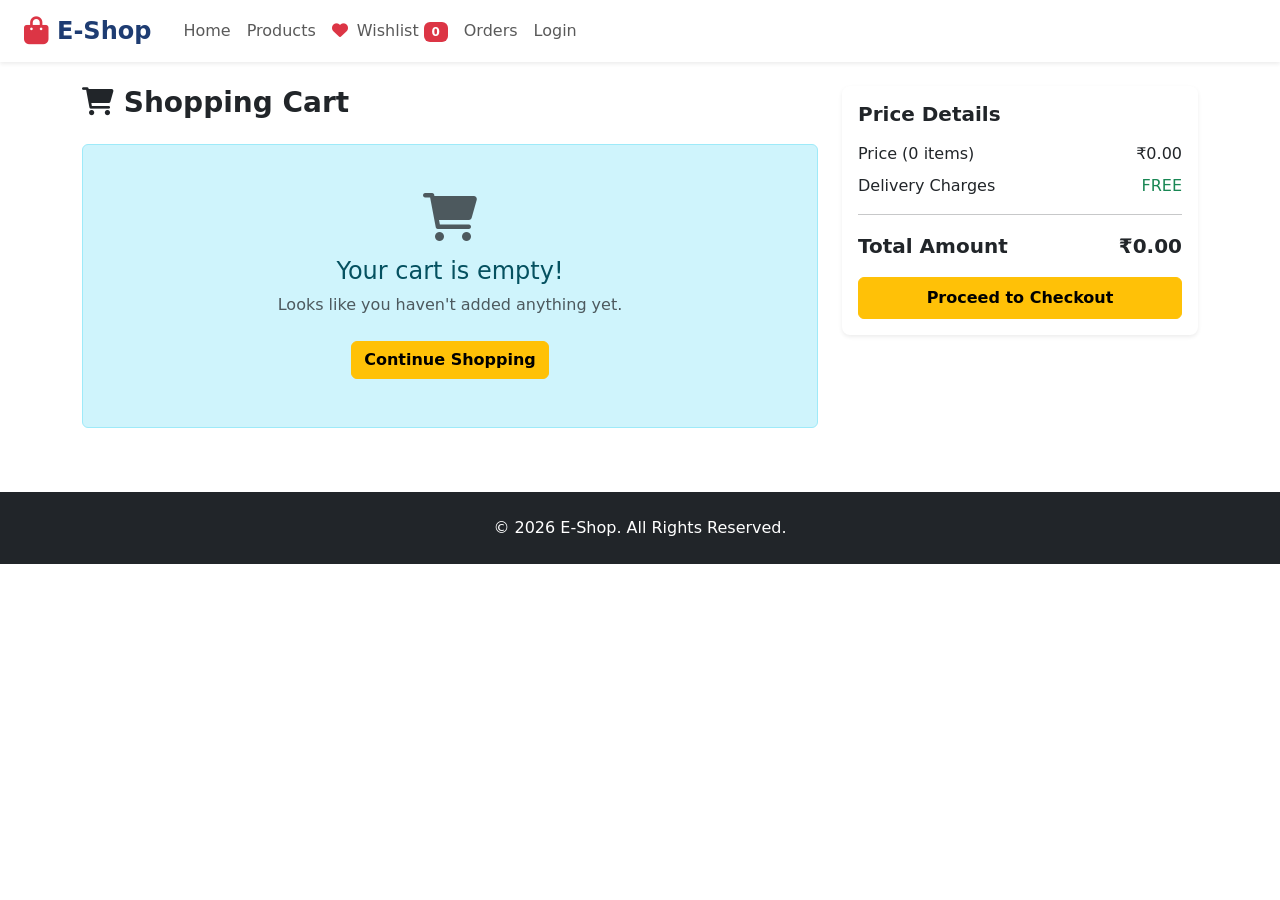
==== cart.html @ 6904173d "Remove extra newline in cart.html" ====
<!DOCTYPE html>
<html lang="en">
<head>
    <meta charset="UTF-8">
    <meta name="viewport" content="width=device-width, initial-scale=1.0">
    <title>Shopping Cart - E-Shop</title>
    <link href="https://cdn.jsdelivr.net/npm/bootstrap@5.3.0/dist/css/bootstrap.min.css" rel="stylesheet">
    <link rel="stylesheet" href="https://cdnjs.cloudflare.com/ajax/libs/font-awesome/6.0.0/css/all.min.css">
    <link rel="stylesheet" href="assets/css/style.css">
</head>
<body>
    <!-- Navbar -->
    <nav class="navbar navbar-expand-lg navbar-light sticky-top bg-white shadow-sm">
        <div class="container-fluid px-4">
            <a class="navbar-brand d-flex align-items-center fs-4 me-4 fw-bold" href="index.html" style="text-decoration: none; color: #1e3c72;">
                <i class="fas fa-shopping-bag text-danger me-2 fs-3"></i> E-Shop
            </a>
            <button class="navbar-toggler border-0" type="button" data-bs-toggle="collapse" data-bs-target="#navbarNav">
                <span class="navbar-toggler-icon"></span>
            </button>
            <div class="collapse navbar-collapse" id="navbarNav">
                <ul class="navbar-nav me-auto align-items-center">
                    <li class="nav-item"><a class="nav-link" href="index.html">Home</a></li>
                    <li class="nav-item"><a class="nav-link" href="product.html">Products</a></li>
                    <li class="nav-item"><a class="nav-link" href="wishlist.html"><i class="fas fa-heart text-danger me-1"></i> Wishlist <span class="badge bg-danger" id="wishlist-count">0</span></a></li>
                    <li class="nav-item"><a class="nav-link" href="orders.html">Orders</a></li>
                    <li class="nav-item" id="nav-auth-item"><a class="nav-link" href="login.html">Login</a></li>
                </ul>
            </div>
        </div>
    </nav>

    <!-- Main Layout -->
    <div class="container mt-4 mb-5">
        <div class="row">
            <!-- Cart Items List -->
            <div class="col-md-8">
                <h3 class="mb-4 fw-bold"><i class="fas fa-shopping-cart"></i> Shopping Cart</h3>
                <div id="cart-page-items">
                    <!-- JS will inject items here -->
                </div>
            </div>

            <!-- Billing Summary -->
            <div class="col-md-4">
                <div class="card shadow-sm border-0 rounded-3">
                    <div class="card-body">
                        <h5 class="card-title mb-3 fw-bold">Price Details</h5>
                        <div class="d-flex justify-content-between mb-2">
                            <span>Price (<span id="page-item-count">0</span> items)</span>
                            <span id="page-subtotal">₹0.00</span>
                        </div>
                        <div class="d-flex justify-content-between mb-2">
                            <span>Delivery Charges</span>
                            <span class="text-success">FREE</span>
                        </div>
                        <hr>
                        <div class="d-flex justify-content-between fw-bold fs-5 mb-3">
                            <span>Total Amount</span>
                            <span id="page-total">₹0.00</span>
                        </div>
                        <div class="d-grid">
                            <button onclick="proceedToCheckout()" class="btn btn-warning fw-bold py-2 w-100">Proceed to Checkout</button>
                        </div>
                    </div>
                </div>
            </div>
        </div>
    </div>

    <!-- Footer -->
    <footer class="footer-section mt-5">
        <div class="footer-bottom py-4 text-center bg-dark text-white">
            <p class="mb-0">&copy; 2026 E-Shop. All Rights Reserved.</p>
        </div>
    </footer>

    <!-- Bootstrap & JS -->
    <script src="https://cdn.jsdelivr.net/npm/bootstrap@5.3.0/dist/js/bootstrap.bundle.min.js"></script>
    <script src="assets/js/script.js"></script>

    <!-- Page Specific Logic for cart.html -->
    <script>
        document.addEventListener('DOMContentLoaded', () => {
            renderCartPage();
        });

        function renderCartPage() {
            // 1. Get the correct cart for the logged-in user
            const cartKey = typeof getUserKey === 'function' ? getUserKey('cart') : 'cart';
            const cart = JSON.parse(localStorage.getItem(cartKey)) || [];
            const container = document.getElementById('cart-page-items');
            
            if (!container) return;
            
            let subtotal = 0;
            let totalItems = 0;

            // 2. If cart is empty
            if (cart.length === 0) {
                container.innerHTML = `
                    <div class="alert alert-info text-center py-5">
                        <i class="fas fa-shopping-cart fa-3x text-muted mb-3"></i>
                        <h4>Your cart is empty!</h4>
                        <p class="text-muted">Looks like you haven't added anything yet.</p>
                        <a href="product.html" class="btn btn-warning mt-2 fw-bold">Continue Shopping</a>
                    </div>
                `;
                document.getElementById('page-item-count').innerText = 0;
                document.getElementById('page-subtotal').innerText = `₹0.00`;
                document.getElementById('page-total').innerText = `₹0.00`;
                return;
            }

            // 3. Build the HTML
            let html = '';
            cart.forEach(item => {
                subtotal += (item.price * item.qty);
                totalItems += item.qty;

                const imageUrl = `assets/images/${item.name}.jpg`;
                const placeholder = `https://placehold.co/100x100?text=${encodeURIComponent(item.name)}`;

                html += `
                    <div class="card mb-3 shadow-sm border-0">
                        <div class="row g-0 align-items-center p-3">
                            <div class="col-md-2 text-center">
                                <img src="${imageUrl}" class="img-fluid rounded" alt="${item.name}" style="max-height: 100px; object-fit: cover;" onerror="this.onerror=null; this.src='${placeholder}';">
                            </div>
                            <div class="col-md-6">
                                <h5 class="card-title mb-1 fw-bold">${item.name}</h5>
                                <p class="text-success small mb-1"><i class="fas fa-check-circle"></i> In Stock</p>
                                <h5 class="text-danger mb-0 fw-bold">₹${item.price}</h5>
                            </div>
                            <div class="col-md-4 d-flex flex-column align-items-end">
                                <div class="d-flex align-items-center mb-3">
                                    <button class="btn btn-sm btn-outline-secondary" onclick="changePageQty(${item.id}, -1)">-</button>
                                    <span class="mx-3 fw-bold">${item.qty}</span>
                                    <button class="btn btn-sm btn-outline-secondary" onclick="changePageQty(${item.id}, 1)">+</button>
                                </div>
                                <button class="btn btn-sm btn-link text-danger text-decoration-none fw-bold" onclick="removePageItem(${item.id})">
                                    <i class="fas fa-trash"></i> Remove
                                </button>
                            </div>
                        </div>
                    </div>
                `;
            });

            container.innerHTML = html;

            // 4. Update Summary on the right
            document.getElementById('page-item-count').innerText = totalItems;
            document.getElementById('page-subtotal').innerText = `₹${subtotal.toFixed(2)}`;
            document.getElementById('page-total').innerText = `₹${subtotal.toFixed(2)}`;
        }

        // Change Quantity
        function changePageQty(id, change) {
            const cartKey = typeof getUserKey === 'function' ? getUserKey('cart') : 'cart';
            let cart = JSON.parse(localStorage.getItem(cartKey)) || [];
            const index = cart.findIndex(item => item.id === id);
            
            if (index > -1) {
                cart[index].qty += change;
                if (cart[index].qty <= 0) {
                    cart.splice(index, 1);
                }
                localStorage.setItem(cartKey, JSON.stringify(cart));
                if (typeof updateUI === 'function') updateUI();
                renderCartPage(); 
            }
        }

        // Remove Item
        function removePageItem(id) {
            const cartKey = typeof getUserKey === 'function' ? getUserKey('cart') : 'cart';
            let cart = JSON.parse(localStorage.getItem(cartKey)) || [];
            cart = cart.filter(item => item.id !== id);
            localStorage.setItem(cartKey, JSON.stringify(cart));
            if (typeof updateUI === 'function') updateUI();
            renderCartPage();
        }

        // Proceed to Checkout (Enforce Login)
        function proceedToCheckout() {
            const userId = localStorage.getItem('loggedInUserId'); // Changed to check ID
            const cartKey = typeof getUserKey === 'function' ? getUserKey('cart') : 'cart';
            const cart = JSON.parse(localStorage.getItem(cartKey)) || [];

            if (cart.length === 0) {
                alert("Your cart is empty!");
                return;
            }

            if (!userId) {
                alert("Please login to proceed to checkout.");
                localStorage.setItem('checkoutRedirect', 'checkout.html');
                window.location.href = 'login.html';
            } else {
                window.location.href = 'checkout.html';
            }
        }
    </script>
</body>
</html>
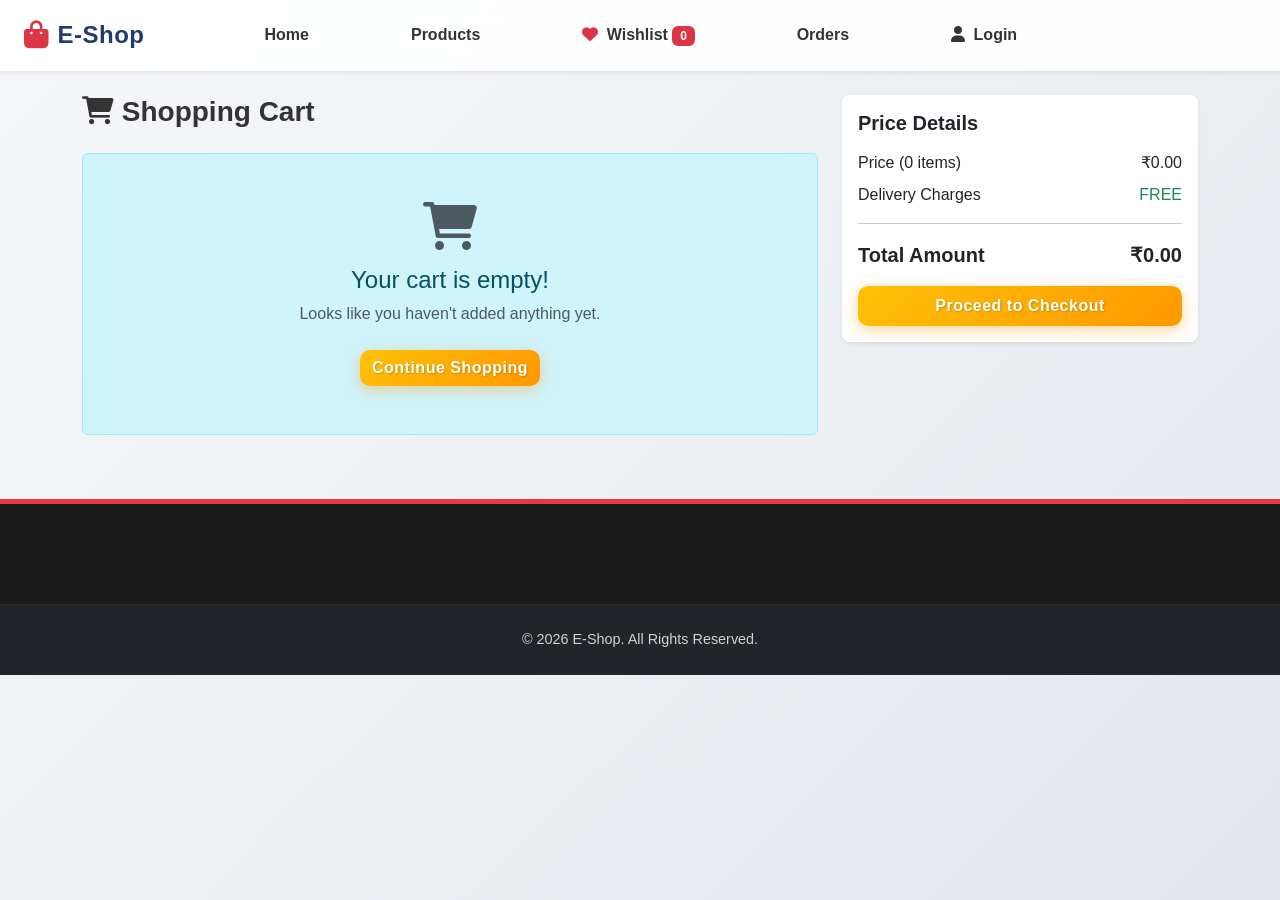
==== commit d96a8520: "Initial commit" ====
--- a/cart.html
+++ b/cart.html
@@ -9,6 +9,7 @@
     <link rel="stylesheet" href="assets/css/style.css">
 </head>
 <body>
+
     <!-- Navbar -->
     <nav class="navbar navbar-expand-lg navbar-light sticky-top bg-white shadow-sm">
         <div class="container-fluid px-4">
@@ -203,4 +204,4 @@
         }
     </script>
 </body>
-</html>
+</html>
--- a/assets/css/style.css
+++ b/assets/css/style.css
@@ -0,0 +1,835 @@
+/* =========================================
+   PREMIUM E-COMMERCE GLOBAL STYLES
+   ========================================= */
+* {
+    box-sizing: border-box;
+    margin: 0;
+    padding: 0;
+}
+
+body {
+    background: linear-gradient(135deg, #f5f7fa 0%, #e4e8ec 100%);
+    background-attachment: fixed;
+    font-family: 'Segoe UI', Tahoma, Geneva, Verdana, sans-serif;
+    overflow-x: hidden;
+    color: #333;
+}
+
+/* Custom Premium Scrollbar */
+::-webkit-scrollbar {
+    width: 8px;
+}
+::-webkit-scrollbar-track {
+    background: #f1f1f1;
+}
+::-webkit-scrollbar-thumb {
+    background: linear-gradient(180deg, #1e3c72, #2a5298);
+    border-radius: 10px;
+}
+::-webkit-scrollbar-thumb:hover {
+    background: linear-gradient(180deg, #e63946, #ff4757);
+}
+
+/* =========================================
+   PREMIUM NAVBAR (Glassmorphism & Animations)
+   ========================================= */
+.navbar {
+    background: rgba(255, 255, 255, 0.92) !important;
+    backdrop-filter: blur(15px);
+    -webkit-backdrop-filter: blur(15px);
+    box-shadow: 0 4px 30px rgba(0, 0, 0, 0.05);
+    padding: 12px 0;
+    transition: all 0.3s ease;
+    border-bottom: 1px solid rgba(255, 255, 255, 0.6);
+}
+
+.navbar-nav {
+    margin-left: 80px;
+    gap: 70px !important;
+}
+
+.navbar-brand {
+    font-weight: 900;
+    font-size: 1.6rem;
+    color: #1e3c72 !important; 
+    letter-spacing: 0.5px;
+    transition: all 0.4s cubic-bezier(0.175, 0.885, 0.32, 1.275);
+    background: none;
+    -webkit-text-fill-color: initial;
+}
+
+.navbar-brand i {
+    color: #e63946;
+    transition: transform 0.4s cubic-bezier(0.175, 0.885, 0.32, 1.275);
+    display: inline-block;
+}
+
+.navbar-brand:hover {
+    transform: scale(1.05);
+}
+
+.navbar-brand:hover i {
+    transform: scale(1.2) rotate(-15deg);
+    filter: drop-shadow(0 4px 8px rgba(230, 57, 70, 0.4));
+}
+
+/* Nav Links */
+.navbar-nav .nav-link {
+    color: #333 !important;
+    font-weight: 600;
+    font-size: 1rem;
+    padding: 8px 16px !important;
+    transition: all 0.3s ease;
+    position: relative;
+    border-radius: 8px;
+}
+
+.navbar-nav .nav-link:hover {
+    color: #e63946 !important;
+    background: rgba(230, 57, 70, 0.05);
+    transform: translateY(-2px);
+}
+
+/* Animated Underline (excluding dropdown toggle) */
+.navbar-nav > .nav-item > .nav-link:not(.dropdown-toggle)::after {
+    content: '';
+    position: absolute;
+    width: 0;
+    height: 2px;
+    bottom: 5px;
+    left: 50%;
+    background-color: #e63946;
+    transition: all 0.3s ease;
+    transform: translateX(-50%);
+    border-radius: 2px;
+}
+
+.navbar-nav > .nav-item > .nav-link:not(.dropdown-toggle):hover::after {
+    width: 80%;
+}
+
+/* Dropdown Arrow Fix */
+.navbar-nav .dropdown-toggle::after {
+    border: none;
+    content: "\f0d7";
+    font-family: "Font Awesome 6 Free";
+    font-weight: 900;
+    font-size: 0.8rem;
+    vertical-align: middle;
+    margin-left: 6px;
+    color: #666;
+    transition: transform 0.3s ease, color 0.3s ease;
+}
+
+.navbar-nav .dropdown-toggle:hover::after {
+    color: #e63946;
+    transform: rotate(180deg);
+}
+
+/* Nav Gaps */
+.navbar-nav.gap-4 {
+    gap: 24px !important; 
+}
+
+/* Mobile Menu */
+@media (max-width: 991.98px) {
+    .navbar-collapse {
+        background: #ffffff;
+        padding: 1rem;
+        border-radius: 12px;
+        box-shadow: 0 10px 30px rgba(0,0,0,0.08);
+        margin-top: 1rem;
+        border: 1px solid #f0f0f0;
+    }
+    .navbar-nav.gap-4 {
+        gap: 8px !important;
+    }
+    .navbar-nav .nav-item {
+        width: 100%;
+    }
+}
+
+/* =========================================
+   ATTRACTIVE CART BADGE
+   ========================================= */
+.cart-badge {
+    background: linear-gradient(135deg, #ff4757, #e63946);
+    color: white;
+    font-weight: bold;
+    font-size: 0.8rem;
+    padding: 4px 10px;
+    border-radius: 50px;
+    margin-left: 8px;
+    box-shadow: 0 4px 10px rgba(255, 71, 87, 0.4);
+    animation: pulse-badge 2s infinite;
+    display: inline-block;
+}
+
+@keyframes pulse-badge {
+    0% { transform: scale(1); }
+    50% { transform: scale(1.15); box-shadow: 0 0 15px rgba(255, 71, 87, 0.8); }
+    100% { transform: scale(1); }
+}
+
+/* =========================================
+   PREMIUM SIDEBAR (Filters)
+   ========================================= */
+.sidebar {
+    background: rgba(255, 255, 255, 0.85);
+    backdrop-filter: blur(15px);
+    padding: 30px 25px;
+    height: 100vh;
+    position: sticky;
+    top: 0;
+    border-right: 1px solid rgba(255, 255, 255, 0.5);
+    box-shadow: 5px 0 20px rgba(0,0,0,0.02);
+    overflow-y: auto;
+    border-radius: 0;
+}
+
+.sidebar::-webkit-scrollbar {
+    width: 5px;
+}
+.sidebar::-webkit-scrollbar-thumb {
+    background: #ccc;
+    border-radius: 5px;
+}
+
+.sidebar h5 {
+    font-weight: 800;
+    color: #1e3c72;
+    letter-spacing: 1px;
+    text-transform: uppercase;
+    font-size: 0.9rem;
+    margin-bottom: 20px;
+    margin-top: 25px;
+    position: relative;
+}
+
+.sidebar h5::after {
+    content: '';
+    position: absolute;
+    left: 0;
+    bottom: -8px;
+    width: 40px;
+    height: 3px;
+    background: #e63946;
+    border-radius: 3px;
+    transition: width 0.3s ease;
+}
+
+.sidebar h5:hover::after {
+    width: 100%;
+}
+
+.sidebar ul {
+    list-style: none;
+    padding-left: 0;
+    margin-bottom: 30px;
+}
+
+.sidebar li {
+    font-size: 1.05rem;
+    color: #555;
+    margin-bottom: 12px;
+    padding: 8px 10px;
+    border-radius: 8px;
+    display: flex;
+    align-items: center;
+    cursor: pointer;
+    transition: all 0.3s cubic-bezier(0.25, 0.8, 0.25, 1);
+}
+
+.sidebar li:hover {
+    background: white;
+    color: #e63946;
+    transform: translateX(8px);
+    box-shadow: -5px 5px 15px rgba(0,0,0,0.05);
+}
+
+/* Custom Radio Buttons */
+.sidebar input[type="radio"] {
+    appearance: none;
+    -webkit-appearance: none;
+    width: 20px;
+    height: 20px;
+    border: 2px solid #bbb;
+    border-radius: 50%;
+    margin-right: 12px;
+    position: relative;
+    cursor: pointer;
+    transition: all 0.3s ease;
+}
+
+.sidebar input[type="radio"]:checked {
+    border-color: #e63946;
+    box-shadow: 0 0 10px rgba(230, 57, 70, 0.4);
+}
+
+.sidebar input[type="radio"]:checked::after {
+    content: '';
+    position: absolute;
+    top: 50%; left: 50%;
+    transform: translate(-50%, -50%) scale(1);
+    width: 10px; height: 10px;
+    background-color: #e63946;
+    border-radius: 50%;
+    animation: popIn 0.3s ease;
+}
+
+@keyframes popIn {
+    0% { transform: translate(-50%, -50%) scale(0); }
+    80% { transform: translate(-50%, -50%) scale(1.3); }
+    100% { transform: translate(-50%, -50%) scale(1); }
+}
+
+/* =========================================
+   3D PRODUCT CARDS (The Main Attraction)
+   ========================================= */
+.product-card {
+    background: rgba(255, 255, 255, 0.95);
+    border-radius: 16px;
+    padding: 20px;
+    border: 1px solid rgba(255,255,255,0.8);
+    box-shadow: 0 10px 30px rgba(0,0,0,0.05);
+    transition: all 0.4s cubic-bezier(0.175, 0.885, 0.32, 1.275);
+    position: relative;
+    overflow: hidden;
+    height: 100%;
+    display: flex;
+    flex-direction: column;
+}
+
+.product-card:hover {
+    transform: translateY(-12px) scale(1.02);
+    box-shadow: 0 20px 40px rgba(0,0,0,0.12);
+    border-color: #febd69;
+}
+
+.product-card img {
+    width: 100%;
+    height: 220px;
+    object-fit: cover;
+    border-radius: 12px;
+    transition: transform 0.5s ease;
+}
+
+.product-card:hover img {
+    transform: scale(1.1) rotate(1deg);
+}
+
+/* Sweeping Shine Effect */
+.product-card::before {
+    content: '';
+    position: absolute;
+    top: 0;
+    left: -100%;
+    width: 50%;
+    height: 100%;
+    background: linear-gradient(to right, rgba(255,255,255,0) 0%, rgba(255,255,255,0.4) 50%, rgba(255,255,255,0) 100%);
+    transform: skewX(-25deg);
+    transition: all 0.7s ease;
+    z-index: 1;
+    pointer-events: none;
+}
+
+.product-card:hover::before {
+    left: 120%;
+}
+
+.product-card h6 {
+    font-size: 1.05rem;
+    font-weight: 700;
+    color: #222;
+    margin-top: 15px;
+    transition: color 0.3s;
+}
+
+.product-card:hover h6 {
+    color: #e63946;
+}
+
+.price-text {
+    font-size: 1.3rem;
+    font-weight: 700;
+    color: #e63946;
+}
+
+.mrp-text {
+    text-decoration: line-through;
+    color: #888;
+    font-size: 0.9rem;
+    margin-left: 8px;
+}
+
+/* =========================================
+   ULTIMATE PREMIUM BUTTONS
+   ========================================= */
+.btn {
+    border-radius: 10px;
+    font-weight: 700;
+    letter-spacing: 0.5px;
+    transition: all 0.3s cubic-bezier(0.25, 0.8, 0.25, 1);
+    position: relative;
+    overflow: hidden;
+    z-index: 1;
+}
+
+.btn::after {
+    content: '';
+    position: absolute;
+    bottom: 0;
+    left: 0;
+    width: 100%;
+    height: 100%;
+    background-color: rgba(255,255,255,0.2);
+    z-index: -1;
+    transform: scaleX(0);
+    transform-origin: right;
+    transition: transform 0.3s ease-out;
+}
+
+.btn:hover::after {
+    transform: scaleX(1);
+    transform-origin: left;
+}
+
+.btn:active {
+    transform: scale(0.95) translateY(2px) !important;
+}
+
+.btn-amazon {
+    background: linear-gradient(135deg, #febd69, #f3a847);
+    border: none;
+    color: #111;
+    box-shadow: 0 4px 15px rgba(243, 168, 71, 0.4);
+}
+
+.btn-amazon:hover {
+    background: linear-gradient(135deg, #f3a847, #febd69);
+    box-shadow: 0 8px 20px rgba(243, 168, 71, 0.6);
+    transform: translateY(-3px);
+    color: #111;
+}
+
+.btn-outline-danger {
+    border: 2px solid #e63946;
+    color: #e63946;
+}
+
+.btn-outline-danger:hover {
+    background: #e63946;
+    color: white;
+    box-shadow: 0 8px 20px rgba(230, 57, 70, 0.4);
+    transform: translateY(-3px);
+}
+
+.btn-warning {
+    background: linear-gradient(135deg, #ffc107, #ff9800);
+    border: none;
+    color: white;
+    text-shadow: 1px 1px 2px rgba(0,0,0,0.2);
+    box-shadow: 0 4px 15px rgba(255, 152, 0, 0.4);
+}
+
+.btn-warning:hover {
+    background: linear-gradient(135deg, #ff9800, #ffc107);
+    box-shadow: 0 8px 20px rgba(255, 152, 0, 0.6);
+    transform: translateY(-3px);
+    color: white;
+}
+
+/* =========================================
+   HOME PAGE SPECIFIC STYLES
+   ========================================= */
+.hero-banner {
+    background: linear-gradient(rgba(0, 0, 0, 0.5), rgba(0, 0, 0, 0.5)), url('https://images.unsplash.com/photo-1607082348824-0a96f2a4b9da?ixlib=rb-4.0.3&auto=format&fit=crop&w=1920&q=80') center/cover;
+    height: 450px;
+    display: flex;
+    align-items: center;
+    justify-content: center;
+    text-align: center;
+    color: white;
+    margin-bottom: 40px;
+    border-radius: 0 0 20px 20px;
+    box-shadow: 0 10px 30px rgba(0,0,0,0.1);
+}
+
+.category-card {
+    transition: all 0.4s cubic-bezier(0.175, 0.885, 0.32, 1.275);
+    cursor: pointer;
+    border: 1px solid #eee;
+    border-radius: 16px;
+    background: white;
+}
+
+.category-card:hover {
+    transform: translateY(-10px) scale(1.02);
+    box-shadow: 0 20px 40px rgba(0,0,0,0.1) !important;
+    border-color: #e63946;
+}
+
+.category-icon {
+    font-size: 3.5rem;
+    margin-bottom: 15px;
+    background: -webkit-linear-gradient(45deg, #e63946, #ff4757);
+    background-clip: text;
+    -webkit-text-fill-color: transparent;
+    transition: transform 0.3s ease;
+}
+
+.category-card:hover .category-icon {
+    transform: scale(1.2) rotate(5deg);
+}
+
+/* =========================================
+   PREMIUM FOOTER STYLES
+   ========================================= */
+.footer-section {
+    background-color: #1a1a1a;
+    color: #d1d1d1;
+    padding-top: 60px;
+    margin-top: 60px;
+    border-top: 5px solid #e63946;
+}
+
+.footer-heading {
+    color: white;
+    font-size: 1.1rem;
+    font-weight: 700;
+    margin-bottom: 20px;
+    text-transform: uppercase;
+    letter-spacing: 1px;
+    position: relative;
+}
+
+.footer-heading::after {
+    content: '';
+    position: absolute;
+    left: 0;
+    bottom: -8px;
+    width: 30px;
+    height: 2px;
+    background-color: #e63946;
+    transition: width 0.3s ease;
+}
+
+.footer-heading:hover::after {
+    width: 60px;
+}
+
+.footer-links {
+    list-style: none;
+    padding-left: 0;
+}
+
+.footer-links li {
+    margin-bottom: 12px;
+}
+
+.footer-links a {
+    color: #a0a0a0;
+    text-decoration: none;
+    font-size: 0.95rem;
+    transition: all 0.3s ease;
+    display: inline-block;
+}
+
+.footer-links a:hover {
+    color: #febd69;
+    transform: translateX(5px);
+}
+
+.social-icons a {
+    display: inline-flex;
+    align-items: center;
+    justify-content: center;
+    width: 40px;
+    height: 40px;
+    background-color: #2a2a2a;
+    color: #ffffff;
+    border-radius: 50%;
+    margin-right: 10px;
+    font-size: 1.1rem;
+    text-decoration: none;
+    transition: all 0.3s ease;
+}
+
+.social-icons a:hover {
+    background-color: #e63946;
+    transform: translateY(-5px) rotate(10deg);
+    box-shadow: 0 10px 20px rgba(230, 57, 70, 0.4);
+}
+
+.footer-bottom {
+    background-color: #111111;
+    padding: 20px 0;
+    margin-top: 40px;
+    text-align: center;
+    border-top: 1px solid #2a2a2a;
+}
+
+.footer-bottom p {
+    margin: 0;
+    font-size: 0.9rem;
+    color: #777;
+}
+
+/* =========================================
+   CART OFFCANVAS & MISC
+   ========================================= */
+.offcanvas {
+    background: rgba(255, 255, 255, 0.95);
+    backdrop-filter: blur(15px);
+    box-shadow: -10px 0 40px rgba(0,0,0,0.15) !important;
+}
+
+.cart-item {
+    background: white;
+    padding: 15px;
+    border-radius: 12px;
+    margin-bottom: 10px;
+    display: flex;
+    align-items: center;
+    justify-content: space-between;
+    box-shadow: 0 4px 10px rgba(0,0,0,0.03);
+    transition: transform 0.2s ease;
+}
+
+.cart-item:hover {
+    transform: translateX(-5px);
+}
+
+.cart-item img {
+    width: 80px;
+    height: 80px;
+    object-fit: cover;
+    border-radius: 8px;
+}
+
+/* Responsive Sidebar */
+@media (max-width: 991px) {
+    .sidebar {
+        height: auto;
+        position: relative;
+        box-shadow: none;
+        border-right: none;
+        border-bottom: 1px solid #eee;
+        padding: 20px;
+    }
+    .product-card:hover {
+        transform: translateY(-5px); 
+    }
+}
+
+/* Reduced Motion Support */
+@media (prefers-reduced-motion: reduce) {
+    *, *::before, *::after {
+        animation-duration: 0.01ms !important;
+        animation-iteration-count: 1 !important;
+        transition-duration: 0.01ms !important;
+    }
+}
+
+/* =========================================
+   ULTIMATE 3D PRODUCT CARDS (Graphics & Animation)
+   ========================================= */
+.product-card {
+    background: #ffffff;
+    border-radius: 20px;
+    padding: 20px;
+    border: 2px solid transparent;
+    /* Smooth transition for all hover effects */
+    transition: all 0.5s cubic-bezier(0.175, 0.885, 0.32, 1.275);
+    position: relative;
+    overflow: hidden;
+    height: 100%;
+    display: flex;
+    flex-direction: column;
+    box-shadow: 0 10px 30px rgba(0, 0, 0, 0.06);
+    z-index: 1;
+}
+
+/* 1. Gradient Glowing Border on Hover */
+.product-card::after {
+    content: '';
+    position: absolute;
+    inset: 0;
+    border-radius: 20px;
+    padding: 2px;
+    background: linear-gradient(135deg, #febd69, #e63946, #1e3c72);
+    mask: linear-gradient(#fff 0 0) content-box, linear-gradient(#fff 0 0);
+    mask-composite: exclude;
+    -webkit-mask: linear-gradient(#fff 0 0) content-box, linear-gradient(#fff 0 0);
+    -webkit-mask-composite: xor;
+    mask-composite: exclude;
+    opacity: 0;
+    transition: opacity 0.5s ease;
+    pointer-events: none;
+    z-index: 10;
+}
+
+
+.product-card:hover::after {
+    opacity: 1;
+}
+
+/* 2. Lifting and Floating Effect */
+.product-card:hover {
+    transform: translateY(-12px);
+    box-shadow: 0 25px 50px rgba(0, 0, 0, 0.15);
+}
+
+/* 3. The Shine/Sweep Graphic Animation */
+.product-card::before {
+    content: '';
+    position: absolute;
+    top: 0;
+    left: -150%;
+    width: 100%;
+    height: 100%;
+    background: linear-gradient(
+        90deg, 
+        transparent, 
+        rgba(255, 255, 255, 0.6), 
+        transparent
+    );
+    transform: skewX(-25deg);
+    transition: left 0.8s ease-in-out;
+    z-index: 2;
+    pointer-events: none;
+}
+
+.product-card:hover::before {
+    left: 150%;
+}
+
+/* 4. Product Image Zoom & Rotate */
+.product-card img {
+    width: 100%;
+    height: 220px;
+    object-fit: cover;
+    border-radius: 12px;
+    transition: transform 0.5s cubic-bezier(0.175, 0.885, 0.32, 1.275);
+    position: relative;
+    z-index: 1;
+}
+
+.product-card:hover img {
+    transform: scale(1.12) rotate(2deg);
+}
+
+/* 5. Text & Content Upgrades */
+.product-card h6 {
+    font-size: 1.1rem;
+    font-weight: 700;
+    color: #222;
+    margin-top: 15px;
+    transition: color 0.3s ease, transform 0.3s ease;
+    position: relative;
+    z-index: 1;
+}
+
+.product-card:hover h6 {
+    color: #e63946;
+    transform: translateX(5px); /* Text slides slightly on hover */
+}
+
+.price-text {
+    font-size: 1.4rem;
+    font-weight: 800;
+    color: #e63946;
+    letter-spacing: -0.5px;
+}
+
+/* 6. Animated Rating Stars */
+.product-card .fa-star {
+    color: #ffc107;
+    font-size: 0.9rem;
+    transition: transform 0.3s ease, color 0.3s ease;
+    display: inline-block;
+}
+
+.product-card:hover .fa-star {
+    animation: starPulse 1.5s infinite alternate;
+}
+
+.product-card:hover .fa-star:nth-child(2) { animation-delay: 0.2s; }
+.product-card:hover .fa-star:nth-child(3) { animation-delay: 0.4s; }
+.product-card:hover .fa-star:nth-child(4) { animation-delay: 0.6s; }
+.product-card:hover .fa-star:nth-child(5) { animation-delay: 0.8s; }
+
+@keyframes starPulse {
+    0% { transform: scale(1); color: #ffc107; }
+    100% { transform: scale(1.2); color: #ff9800; text-shadow: 0 0 10px rgba(255, 152, 0, 0.5); }
+}
+
+/* =========================================
+   FOOTER TEXT & BUTTON VISIBILITY FIX
+   ========================================= */
+
+/* 1. Force general text inside the footer to be a light grey */
+.footer-section,
+.footer-section p,
+.footer-section li,
+.footer-section small {
+    color: #d1d1d1 !important; /* Light Grey */
+}
+
+/* 2. Make sure the links are bright and visible */
+.footer-links a {
+    color: #a0a0a0 !important; 
+}
+.footer-links a:hover {
+    color: #febd69 !important; /* Turns gold on hover */
+}
+
+/* 3. Fix the Newsletter Subscribe Button */
+.newsletter-btn {
+    background-color: #e63946 !important; /* Premium Red */
+    color: #ffffff !important; /* White text */
+    font-weight: 600;
+    box-shadow: 0 4px 10px rgba(230, 57, 70, 0.3); /* Red glow */
+    border: none;
+    padding: 10px 20px;
+}
+
+.newsletter-btn:hover {
+    background-color: #c1121f !important;
+    color: #ffffff !important;
+    transform: translateY(-2px); /* Small lift effect */
+    box-shadow: 0 6px 15px rgba(230, 57, 70, 0.5);
+}
+
+/* 4. Make sure the input box is also clean */
+.newsletter-input {
+    background-color: #ffffff !important;
+    color: #333 !important;
+    border: none;
+}
+/* =========================================
+   NEWSLETTER FORM FIX (Prevents squished button)
+   ========================================= */
+
+/* Target the form inside the footer */
+.footer-section form {
+    display: flex;
+    width: 100%;
+}
+
+/* Make the input take up 70% of the space */
+.footer-section .newsletter-input {
+    flex: 1; /* Allow it to grow and shrink */
+    width: 100%;
+    max-width: 75%; /* Prevents it from pushing the button out */
+    border-radius: 5px 0 0 5px !important; /* Rounded left corners */
+    padding: 10px 15px;
+}
+
+/* Make the button take up 25% of the space */
+.footer-section .newsletter-btn {
+    flex: 0 0 30%; /* Fixed width for the button */
+    border-radius: 0 5px 5px 0 !important; /* Rounded right corners */
+    padding: 10px 0;
+    white-space: nowrap; /* Prevents text from wrapping to 2 lines */
+}
